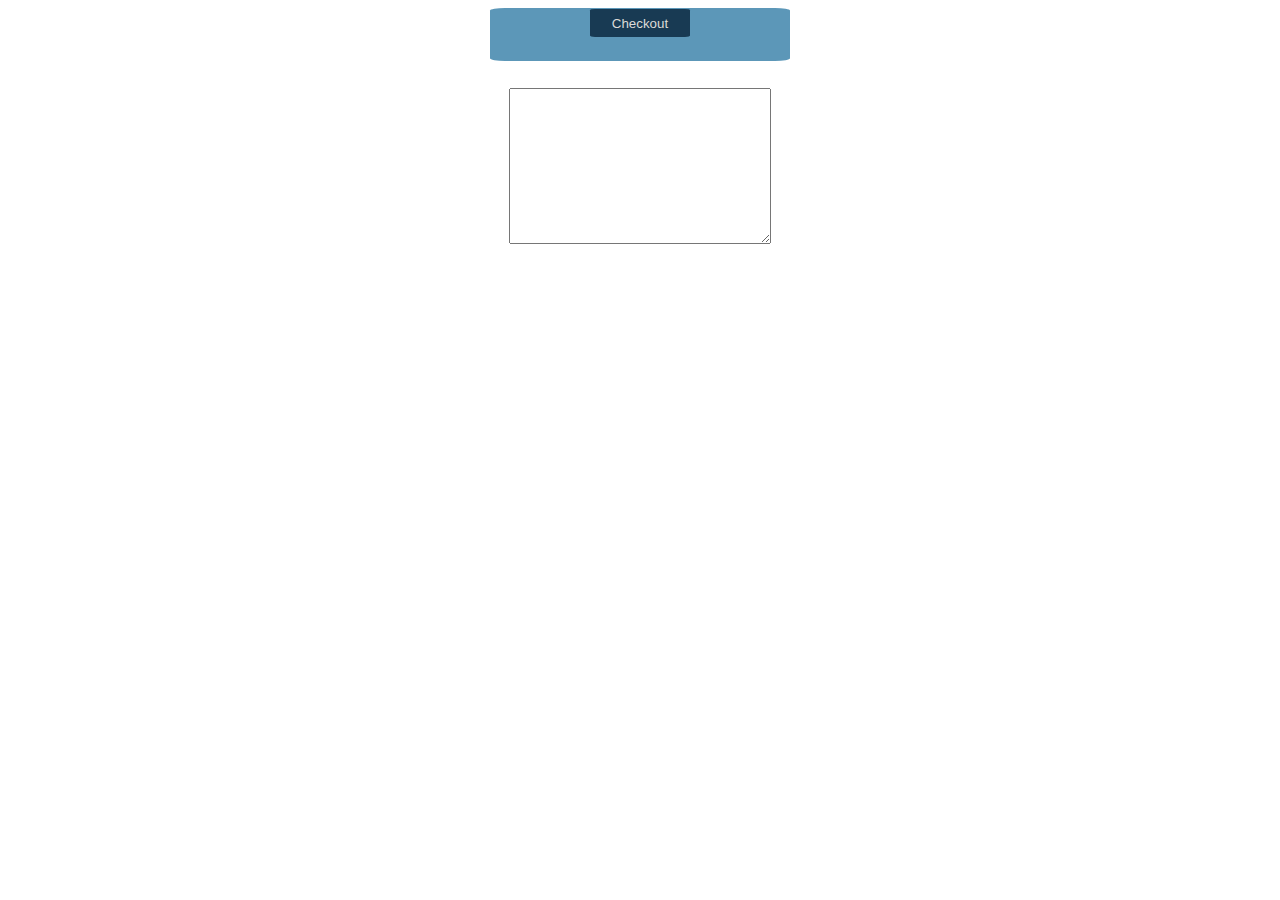
==== index.html @ 8750bcdc "Change files position for deploy on netlify" ====
<!DOCTYPE html>
<html lang="en">
  <head>
    <meta charset="UTF-8" />
    <meta name="viewport" content="width=device-width, initial-scale=1, shrink-to-fit=no">
    <meta http-equiv="X-UA-Compatible" content="ie=edge" />
    <link rel="stylesheet" href="./shipping-helper.css" />
    <!-- <script src="./shipping-helper.js" async></script> -->
    <script src="./parcel-test.js" async></script>
    <style>
        /* this css is option and is just for the good looking of the page */
        *{
            box-sizing: border-box;
        }
        .cart{
            display: block;
            margin: auto;
            width: 300px;
            border-radius: 5%;
            background: #5C97B8; /**make sure this is the same background of .caption**/
            padding: 1px 1.5em 1.5em;
            color: #DCDBD8;
        }
        .caption {
            display: block;
            overflow: hidden;
            background-color: #5c97b8;
            width: fit-content;
            transform: translateY(-50%);
            padding: 0 0.5em;
            font-size: 1.1em;
            color:#DCDBD8 ;
        }
        input {
            padding: 0.5em;
        }
        .cart__checkout,.newbutton{
            padding: 0.5em 1em;
            background-color:#183A53 ;
            color: #DCDBD8;
            border: 0;
            border-radius: 5%;
            margin-left: 30%;
            width: 40%;
        }
        .datalist-options {
            background-color:#183A53 ;
            color: #DCDBD8;
            padding: 0.5em 0.5em;
        }
        #datalist{
            background-color:  #5C97B8;
        }
        .datalog{
            margin: 2em auto;
            display: block;
        }
    </style>
    <title>Shipping-Helper</title>

  <body>
    <div class="cart">

        <button class="btn cart__checkout">Checkout</button>  
    </div>
    <textarea class="datalog" cols="30" rows="10"></textarea>

  </body>
</html>
---- shipping-helper.css ----
.timeslot {
  visibility: hidden;
  display: block;
  margin: 0.5em auto 0.5em 0;
}
.newbutton {
  filter: brightness(0.5);
  /* add style to make it similar to your button form */
}
.validate {
  margin: auto 0.5rem;
}
.validate.n::after {
  content: "✖";
}
.validate.y::after {
  content: "✓";
}
.attention {
  animation: attention 0.5s;
}
.ext {
  border: 0;
  border-top: 1px solid #d1a58a;
  z-index: 1;
  margin: 3em 0;
  padding: 0 1rem;
}
.caption {
  display: block;
  overflow: hidden;
  background-color: #5c97b8; /** you need to change this color**/
  width: fit-content;
  transform: translateY(-50%);
  padding: 0 0.5em;
  font-size: 0.9em;
}
@keyframes attention {
  50% {
    transform: scale3d(1.05, 1.05, 1.05) translate(-0.5%, -0.5%);
  }
}
#input-datalist {
  display: block;
}
#datalist {
  position: absolute;
  font-size: 0.8rem;
  z-index: 5;
}
.datalist-options {
  display: block;
  margin-bottom: 1px !important;
  cursor: pointer;
}
.container_deliverymethods {
  width: fit-content;
}
label.radiobutton {
  margin: 0.5em;
}
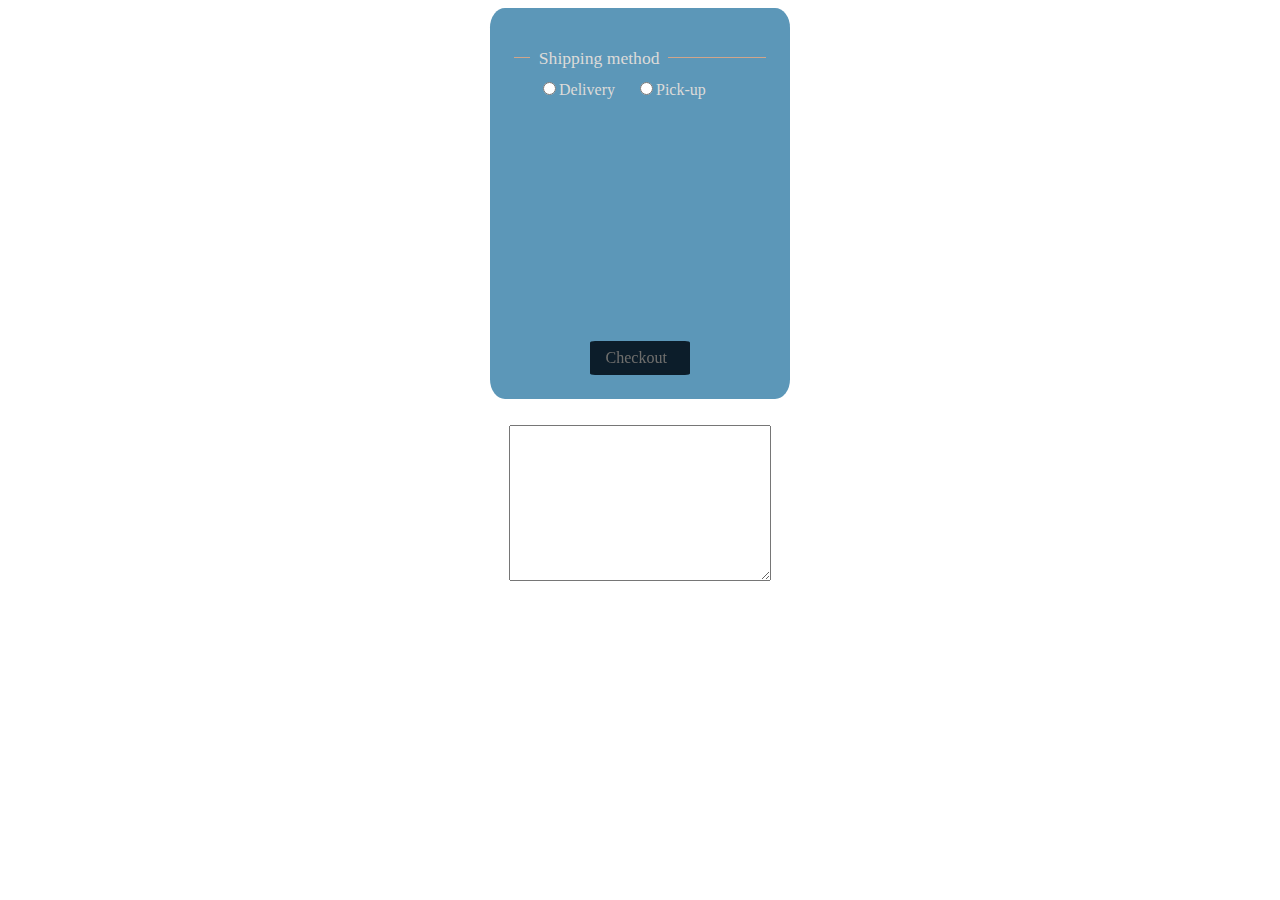
==== commit bd97fee9: "link fixed" ====
--- a/index.html
+++ b/index.html
@@ -5,8 +5,7 @@
     <meta name="viewport" content="width=device-width, initial-scale=1, shrink-to-fit=no">
     <meta http-equiv="X-UA-Compatible" content="ie=edge" />
     <link rel="stylesheet" href="./shipping-helper.css" />
-    <!-- <script src="./shipping-helper.js" async></script> -->
-    <script src="./parcel-test.js" async></script>
+    <script src="./shipping-helper.js" async></script>
     <style>
         /* this css is option and is just for the good looking of the page */
         *{
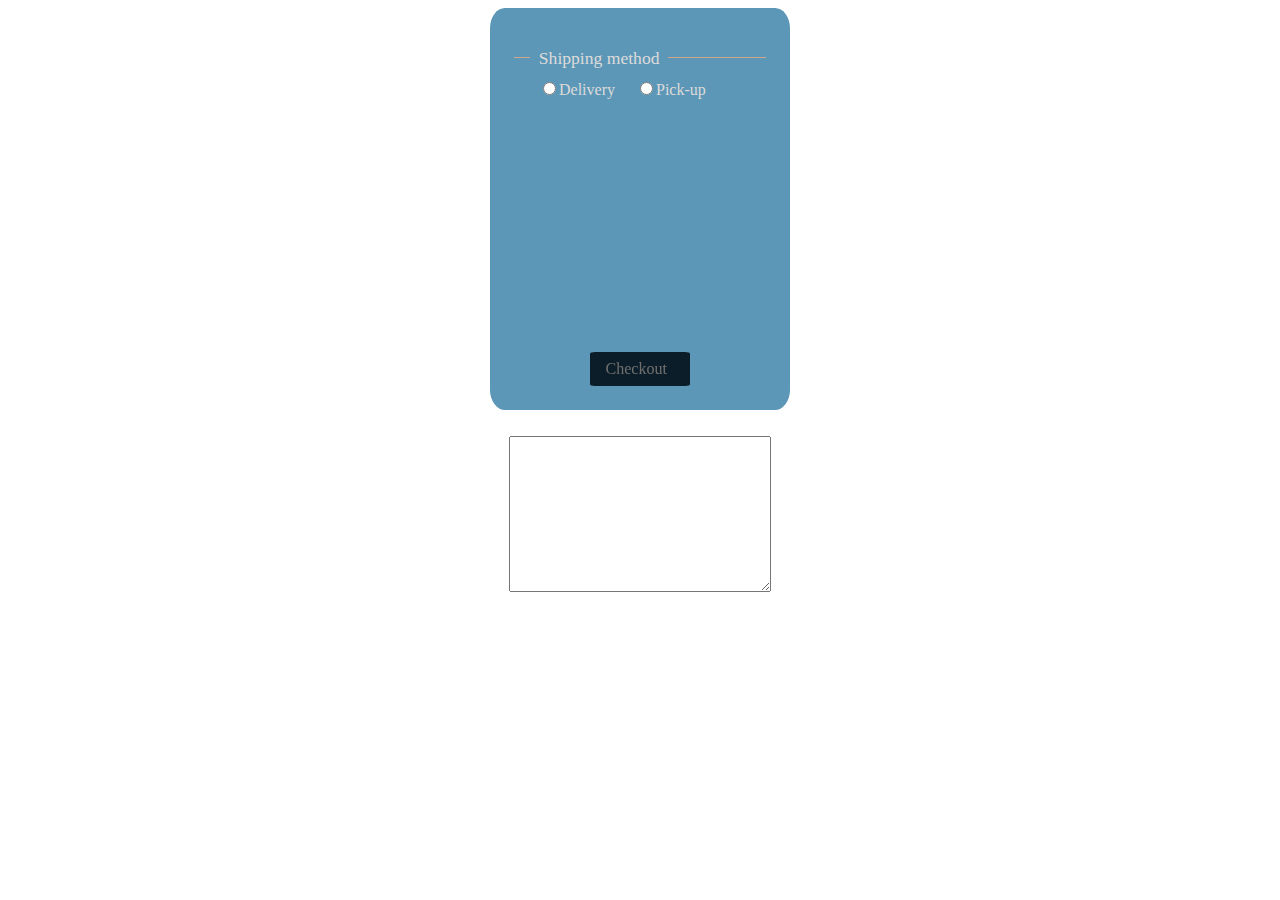
==== commit 67d0007d: "Max value on data picker, ios compatibility v0.2" ====
--- a/index.html
+++ b/index.html
@@ -3,9 +3,8 @@
   <head>
     <meta charset="UTF-8" />
     <meta name="viewport" content="width=device-width, initial-scale=1, shrink-to-fit=no">
-    <meta http-equiv="X-UA-Compatible" content="ie=edge" />
     <link rel="stylesheet" href="./shipping-helper.css" />
-    <script src="./shipping-helper.js" async></script>
+    <script src="./shipping-helper-min.js" async ></script>
     <style>
         /* this css is option and is just for the good looking of the page */
         *{
@@ -30,7 +29,7 @@
             font-size: 1.1em;
             color:#DCDBD8 ;
         }
-        input {
+        input,select {
             padding: 0.5em;
         }
         .cart__checkout,.newbutton{
--- a/shipping-helper.css
+++ b/shipping-helper.css
@@ -1,3 +1,4 @@
+/* shippinghelper v0.2 by cristiangiro see documentation on GitHub https://github.com/cristiangiro/shipping-helper */
 .timeslot {
   visibility: hidden;
   display: block;
@@ -40,22 +41,18 @@
     transform: scale3d(1.05, 1.05, 1.05) translate(-0.5%, -0.5%);
   }
 }
-#input-datalist {
-  display: block;
-}
-#datalist {
-  position: absolute;
-  font-size: 0.8rem;
-  z-index: 5;
-}
-.datalist-options {
-  display: block;
-  margin-bottom: 1px !important;
-  cursor: pointer;
-}
 .container_deliverymethods {
   width: fit-content;
 }
 label.radiobutton {
   margin: 0.5em;
 }
+.converteddate,
+.converteddate:focus,
+.converteddate:active {
+  background-color: inherit;
+  border: none;
+  color: inherit;
+  filter: none;
+  outline: none;
+}
